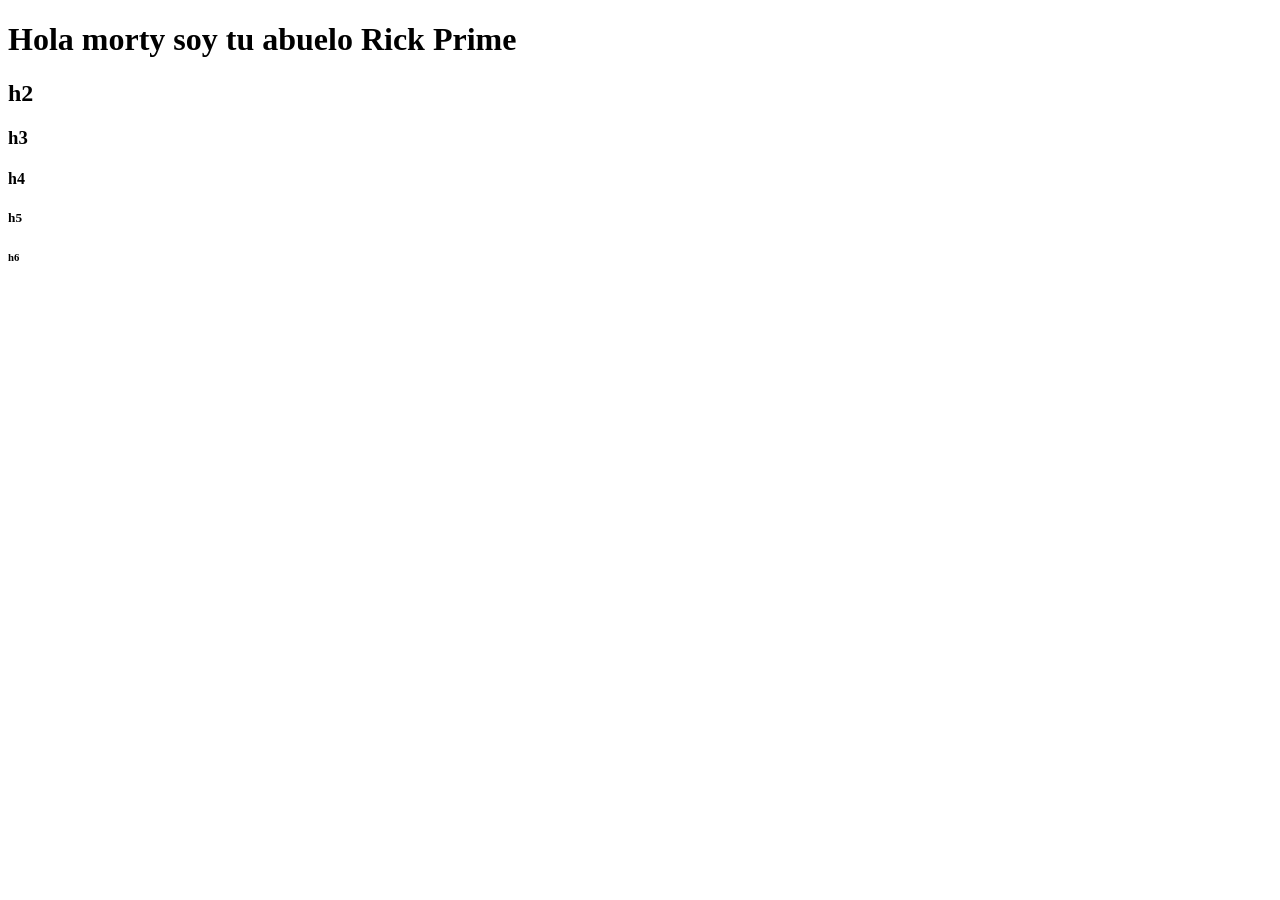
==== Club-Programacion-Web/index.html @ a9d94c39 "Sesion de programacion web" ====
<!DOCTYPE html>  <!-- Elemento raíz que define el tipo de documento HTML -->
<html lang="en"> <!-- Elemento de apertura HTML con atributo de idioma establecido en inglés -->
<head>
    <meta charset="UTF-8"> <!-- Tipo de codificación de caracteres -->
    <meta name="viewport" content="width=device-width, initial-scale=1.0"> <!-- Elemento para ajustar la visualización en cualquier dispositivo -->
    <title>Plataforma de Programación Web</title> <!-- Título del documento que se muestra en la pestaña del navegador -->

    <!-- Enlaces a CSS y JavaScript
    Enlaces DNS para recursos externos como fuentes, iconos o bibliotecas, ejemplo:
    Tailwind. -->
</head>
<body>
    <h1>Hola morty soy tu abuelo Rick Prime</h1> <!-- Encabezado principal de la página -->
    <h2>h2</h2>
    <h3>h3</h3>
    <h4>h4</h4>
    <h5>h5</h5> 
    <h6>h6</h6>


</body>
</html>
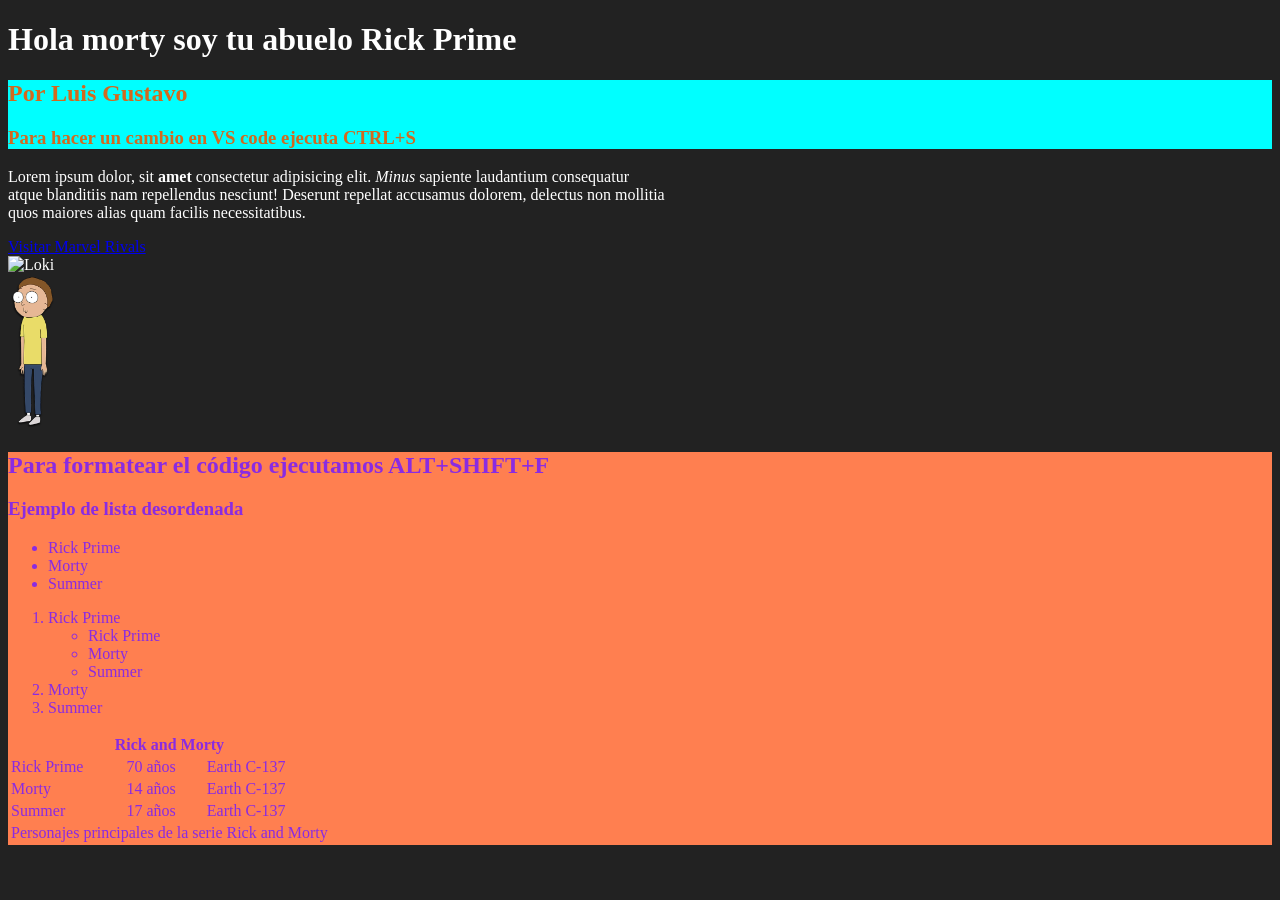
==== commit f96c2f5a: "Sesion4_Elementos clave de HTML y CSS introductorio" ====
--- a/Club-Programacion-Web/index.html
+++ b/Club-Programacion-Web/index.html
@@ -1,22 +1,111 @@
-<!DOCTYPE html>  <!-- Elemento raíz que define el tipo de documento HTML -->
-<html lang="en"> <!-- Elemento de apertura HTML con atributo de idioma establecido en inglés -->
-<head>
-    <meta charset="UTF-8"> <!-- Tipo de codificación de caracteres -->
-    <meta name="viewport" content="width=device-width, initial-scale=1.0"> <!-- Elemento para ajustar la visualización en cualquier dispositivo -->
-    <title>Plataforma de Programación Web</title> <!-- Título del documento que se muestra en la pestaña del navegador -->
+<!doctype html>
+<!-- Elemento raíz que define el tipo de documento HTML -->
+<html lang="en">
+  <!-- Elemento de apertura HTML con atributo de idioma establecido en inglés -->
+  <head>
+    <meta charset="UTF-8" />
+    <!-- Tipo de codificación de caracteres -->
+    <meta name="viewport" content="width=device-width, initial-scale=1.0" />
+    <!-- Elemento para ajustar la visualización en cualquier dispositivo -->
+    <title>Plataforma de Programación Web</title>
+    <!-- Título del documento que se muestra en la pestaña del navegador -->
 
     <!-- Enlaces a CSS y JavaScript
     Enlaces DNS para recursos externos como fuentes, iconos o bibliotecas, ejemplo:
     Tailwind. -->
-</head>
-<body>
-    <h1>Hola morty soy tu abuelo Rick Prime</h1> <!-- Encabezado principal de la página -->
-    <h2>h2</h2>
-    <h3>h3</h3>
-    <h4>h4</h4>
-    <h5>h5</h5> 
-    <h6>h6</h6>
+  </head>
+  <body style="background-color: #222; color: white;">
+    <!-- Encabezado principal de la página -->
+    <h1>Hola morty soy tu abuelo Rick Prime</h1>
+    <div style="background-color: aqua; color: chocolate;">
+      <h2>Por Luis Gustavo</h2>
+      <h3>Para hacer un cambio en VS code ejecuta CTRL+S</h3>
+    </div>
 
+    <div>
+      <p>
+        Lorem ipsum dolor, sit <strong>amet</strong> consectetur adipisicing
+        elit. <em>Minus</em> sapiente laudantium consequatur <br />
+        atque blanditiis nam repellendus nesciunt! Deserunt repellat accusamus
+        <span>dolorem</span>, delectus non mollitia <br />
+        quos maiores alias quam facilis necessitatibus.
+      </p>
 
-</body>
-</html>+      <a
+        href="https://www.marvelrivals.com/"
+        target="_blank"
+        rel="noopener"
+        title="Link del sitio web"
+        >Visitar Marvel Rivals</a
+      >
+      <br />
+      <img
+        src="https://hips.hearstapps.com/hmg-prod/images/is-loki-alive-1618935098.jpeg?crop=0.669xw:1.00xh;0.177xw,0&resize=640:*"
+        alt="Loki"
+        title="Loki el dios de las mentiras"
+        width="300"
+      />
+      <br />
+      <img
+        src="../Portafolio/imagenes/Morty.webp"
+        alt="Morty"
+        title="Morty el humano"
+        width="50"
+      />
+      <br />
+    </div>
+
+    <div style="background-color: coral; color: blueviolet;">
+      <h2>Para formatear el código ejecutamos ALT+SHIFT+F</h2>
+      <h3>Ejemplo de lista desordenada</h3>
+      <ul>
+        <li>Rick Prime</li>
+        <li>Morty</li>
+        <li>Summer</li>
+      </ul>
+
+      <ol>
+        <li>Rick Prime</li>
+        <ul>
+          <li>Rick Prime</li>
+          <li>Morty</li>
+          <li>Summer</li>
+        </ul>
+        <li>Morty</li>
+        <li>Summer</li>
+      </ol>
+
+      <table>
+        <thead>
+          <tr>
+            <th colspan="3">Rick and Morty</th>
+          </tr>
+        </thead>
+        <tbody>
+          <tr>
+            <td>Rick Prime</td>
+            <td>70 años</td>
+            <td>Earth C-137</td>
+          </tr>
+          <tr>
+            <td>Morty</td>
+            <td>14 años</td>
+            <td>Earth C-137</td>
+          </tr>
+          <tr>
+            <td>Summer</td>
+            <td>17 años</td>
+            <td>Earth C-137</td>
+          </tr>
+        </tbody>
+        <tfoot>
+          <tr>
+            <td colspan="3">
+              Personajes principales de la serie Rick and Morty
+            </td>
+          </tr>
+        </tfoot>
+      </table>
+    </div>
+  </body>
+</html>
